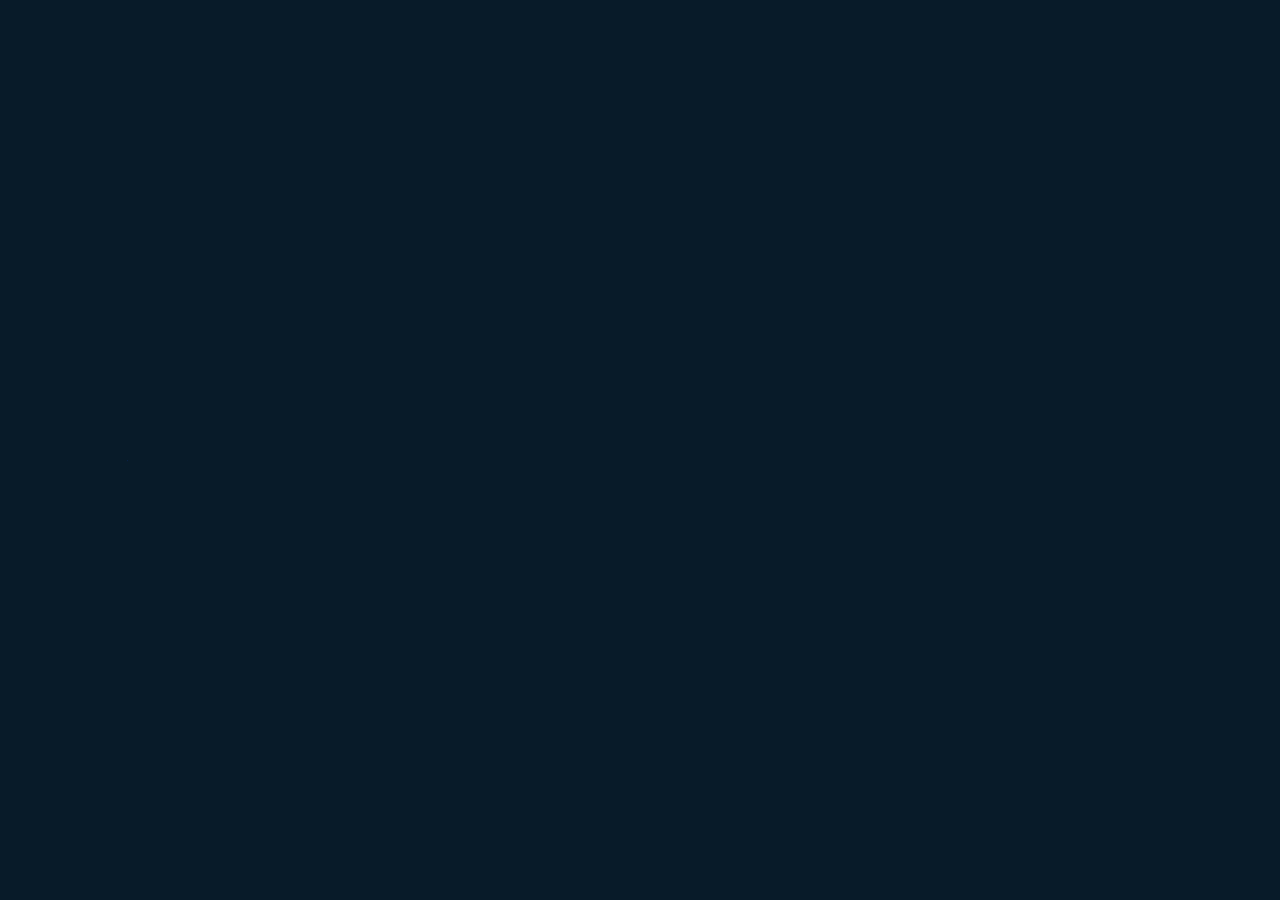
==== index.html @ 9a72f72b "style.css and index.html" ====
<!DOCTYPE html>
<html lang="en"> 
    <head>
        <meta charset="UTF-8">
        <meta name="viewport" content="width=device-width,initial-scale=1.0">
        <title>POrtfolio website | suchithra
  </title>
  <link rel="stylesheet"  href="style.css">
  <link href='https://unpkg.com/boxicons@2.1.4/css/boxicons.min.css' rel='stylesheet'>
</head>
<body> 
    <header>
        <header class="header">
        <a href="#" class="logo">Suchithra</a>
        
        <nav class="navbar">
            <a href="#" class="active">Home</a>
            <a href="#" class>About</a>
            <a href="#" class>Skills</a>
            <a href="#" class>Portfolio</a>
            <a href="#" class>Contact</a>
        </nav>
    </header>

    <section class="home">
        <div class="home-content">
            <h1>Hi, I'm Suchithra</h1>
            <h3>Electrical student </h3>
            <p>Technical skills are C,C++ program,HTML,Python program</p>
            <div class="btn-box">
                <a href="#">Hire me</a>
                <a href="#">Download CV</a>
            </div>
        </div>

        <div class="home-sci">
            <a href="#"><i class='bx bxl-facebook'></i></a>
            <a href="#"><i class='bx bxl-instagram' ></i></a>
            <a href="#"><i class='bx bxl-linkedin' ></i></a>
        </div>
        
        <span class="home-imgHover"></span>
    </section>
</body>
</html>
---- style.css ----
*{
    margin: 0;
    padding: 0;
    box-sizing: border-box;
    font-family: 'poppins', sans-serif;
}

body {
    background:#081b29;
    Color: #ededed;
    
}
.header{
    position: fixed;
    top: 0;
    left: 0;
    width: 100%;
    padding: 20px 10%;
    background-color: transparent;
    display: flex;
    justify-content: space-between;
    align-items: center;
    z-index: 100;
}

.logo{
    font-size: 25px;
    color: #ededed;
    text-decoration: none;
    font-weight: 600;
}

.logo::before {
    content: '';
    position: absolute;
    top: 0;
    right: 0;
    width: 100%;
    height: 100%;
    background: #081b29;
    animation: showRight 1s ease forwards;
    animation-delay: .4s;
}

.navbar a {
    font-size: 18px;
    color: #ededed;
    text-decoration: none;
    font-weight: 500;
    margin-left: 35px;
    transition: .5s;
}

.navbar a:hover,
.navbar a.active {
    color: #00abf0;
}

.home {
    height: 100vh;
    background: url('home.jpg') no-repeat; 
    background-size: cover;
    background-position: center;
    display: flex;
    align-items: center;
    padding: 0 10%;
}

.home-content{
    max-width: 600px;
}

.home-content h1 {
    position: relative;
    font-size: 56px;
    font-weight: 700;
    line-height: 1.2;
}

.home-content h1::before {
    content: '';
    position: absolute;
    top: 0;
    right: 0;
    width: 100%;
    height: 100%;
    background: #081b29;
    animation: showRight 1s ease forwards;
    animation-delay: 1s;
}


.home-content h3 {
    position: relative;
    font-size:  32px;
    font-weight: 700;
    color:#00abf0;
}

.home-content h3::before {
    content: '';
    position: absolute;
    top: 0;
    right: 0;
    width: 100%;
    height: 100%;
    background: #081b29;
    animation: showRight 1s ease forwards;
    animation-delay: 1.3s;
}



.home-content p {
    position: relative;
    font: 16px;
    margin: 20px 0 40px;
}

.home-content p::before {
    content: '';
    position: absolute;
    top: 0;
    right: 0;
    width: 100%;
    height: 100%;
    background: #081b29;
    animation: showRight 1s ease forwards;
    animation-delay: 1s;
}

.home-content .btn-box {
    position: relative;
    display: flex;
    justify-content: space-between;
    width: 345px;
    height: 50px;
}

.home-content .btn-box::before {
    content: '';
    position: absolute;
    top: 0;
    right: 0;
    width: 100%;
    height: 100%;
    background: #081b29;
    animation: showRight 1s ease forwards;
    animation-delay: 1.9s;
    z-index: 2;
}

.btn-box a {
    position: relative;
    display: inline-flex;
    justify-content: center;
    align-items: center;
    width: 150px;
    height: 100%;
    background: #00abf0;
    border: 2px solid #00abf0;
    border-radius: 8px;
    font-size: 19px;
    color: #081b29;
    text-decoration: none;
    font-weight: 600;
    letter-spacing: 1px;
    z-index: 1;
    overflow: hidden;
    transition: .5s;
}

.btn-box a :hover {
    color: #00abf0;
}

.btn-box a:nth-child(2) {
    background: transparent;
    color: #00abf0;
}

.btn-box a:nth-child(2):hover {
    color: #081b29;
}
.btn-box a:nth-child(2)::before {
    background: #00abf0;
}

.btn-box a::before {
    content: '';
    position: absolute;
    top: 0;
    left: 0;
    width: 0;
    height: 100%;
    background: #081b29;
    z-index: -1;
    transition: .5s;
}

.btn-box a:hover::before {
    width: 100%;
}

.home-sci {
    position: absolute;
    bottom: 40px;
    width: 170px;
    display: flex;
    justify-content: space-between;
}

.home-sci::before {
    content: '';
    position: absolute;
    top: 0;
    right: 0;
    width: 100%;
    height: 100%;
    background: #081b29;
    animation: showRight 1s ease forwards;
    animation-delay: 2.5s;
    z-index: 2;
}

.home-sci a {
    position: relative;
    display: inline-flex;
    justify-content: center;
    align-items: center;
    width: 40px;
    height: 40px;
    background: transparent;
    border: 2px solid #00abf0;
    border-radius: 50%;
    font-size: 20px;
    color: #00abf0;
    text-decoration: none;
    z-index: 1;
    overflow: hidden;
    transition: .5s;
}

.home-sci a:hover {
    color: #081b29;
}

.home-sci a::before {
    content: '';
    position: absolute;
    top: 0;
    left: 0;
    width: 0;
    height: 100%;
    background: #00abf0;
    z-index: -1;
    transition: .5s;
}

.home-sci a:hover::before {
    width: 100%;
}

.home-imgHover {
    position: absolute;
    top: 0;
    right: 30px;
    width: 500px;
    height: 100%;
    background: transparent;
}
.home-imgHover:hover {
    background: #081b29;
    opacity: .8;
}

.home-imgHover::after {
    content: '';
    position: absolute;
    top: 0;
    right: 0;
    width: 100%;
    height: 100%;
    background: #081b29;
    animation: showRight 1s ease forwards;
    animation-delay: 3s;
    z-index: 2;
}

/*KEYFRAMES ANIMATION */
@keyframes showRight {
    100% {
        width: 0;
    }
}
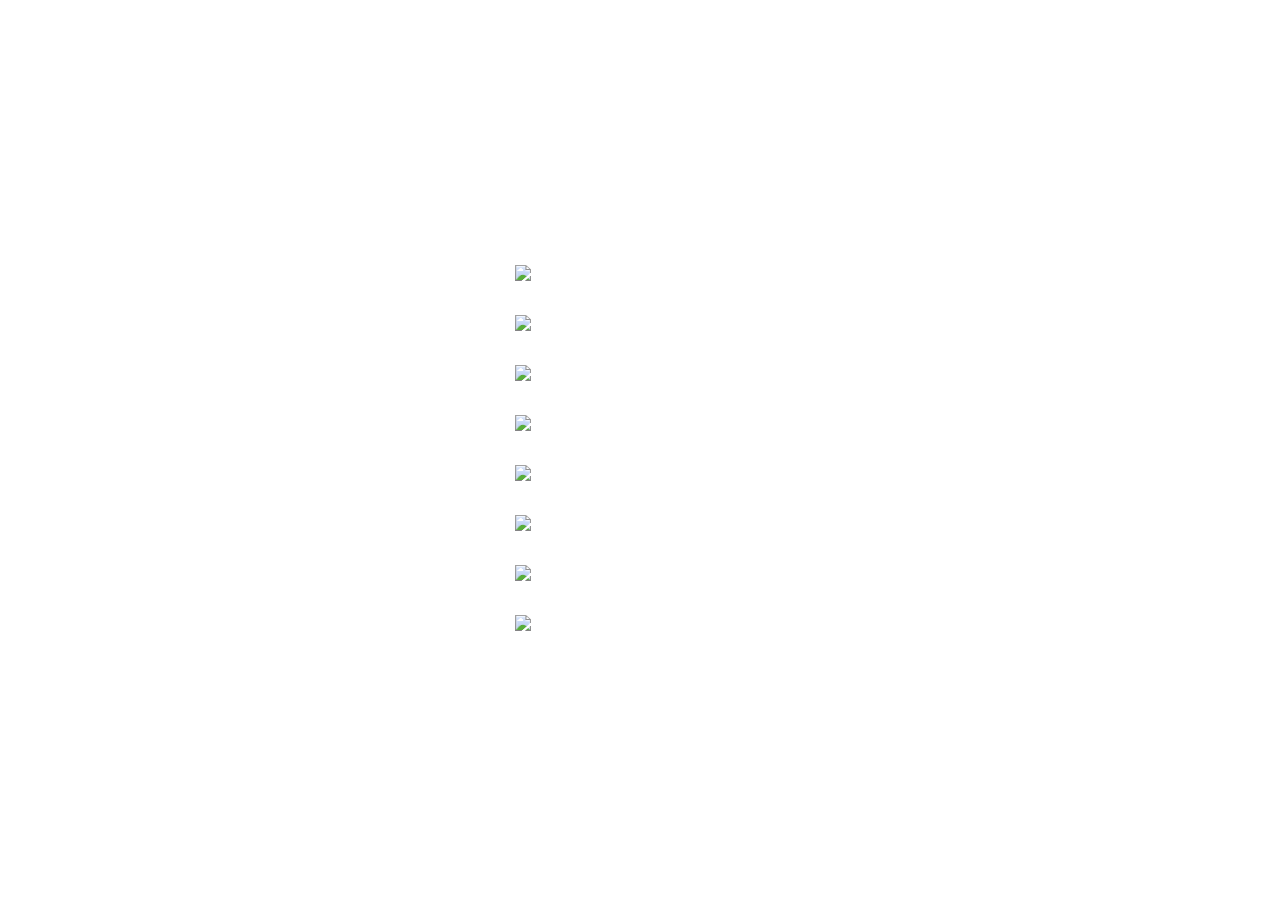
==== commit a85981c8: "nothing to change" ====
--- a/index.html
+++ b/index.html
@@ -1,45 +1,41 @@
 <!DOCTYPE html>
-<html lang="en"> 
+<html>
     <head>
-        <meta charset="UTF-8">
-        <meta name="viewport" content="width=device-width,initial-scale=1.0">
-        <title>POrtfolio website | suchithra
-  </title>
-  <link rel="stylesheet"  href="style.css">
-  <link href='https://unpkg.com/boxicons@2.1.4/css/boxicons.min.css' rel='stylesheet'>
-</head>
-<body> 
-    <header>
-        <header class="header">
-        <a href="#" class="logo">Suchithra</a>
-        
-        <nav class="navbar">
-            <a href="#" class="active">Home</a>
-            <a href="#" class>About</a>
-            <a href="#" class>Skills</a>
-            <a href="#" class>Portfolio</a>
-            <a href="#" class>Contact</a>
-        </nav>
-    </header>
-
-    <section class="home">
-        <div class="home-content">
-            <h1>Hi, I'm Suchithra</h1>
-            <h3>Electrical student </h3>
-            <p>Technical skills are C,C++ program,HTML,Python program</p>
-            <div class="btn-box">
-                <a href="#">Hire me</a>
-                <a href="#">Download CV</a>
-            </div>
+        <meta name="vievport" content="width=device-width, initial-scale=1.0">
+        <title>Image Gallery</title>
+        <link rel="stylesheet" href="style.css">
+        <link rel="stylesheet" href="lightbox.css"
+    </head>
+    <body>
+     <div class="container">
+        <div class="gallery">
+            <a href="mygallery/image 1.jpg" data-lightbox="models" data-title="caption1">
+                <img src="mygallery/image 1.jpg">
+            </a>
+            <a href="mygallery/image 2.jpg" data-lightbox="models" data-title="caption2">
+                <img src="mygallery/image 2.jpg">
+            </a>
+            <a href="mygallery/image 3.jpg" data-lightbox="models" data-title="caption3">
+                <img src="mygallery/image 3.jpg">
+            </a>
+            <a href="mygallery/image 4.jpg" data-lightbox="models" data-title="caption4">
+                <img src="mygallery/image 4.jpg">
+            </a>
+            <a href="mygallery/image 5.jpg" data-lightbox="models" data-title="caption5">
+                <img src="mygallery/image 5.jpg">
+            </a>
+            <a href="mygallery/image 6.jpg" data-lightbox="models" data-title="caption6">
+                <img src="mygallery/image 6.jpg">
+            </a>
+            <a href="mygallery/image 7.jpg" data-lightbox="models" data-title="caption7">
+                <img src="mygallery/image 7.jpg">
+            </a>
+            <a href="mygallery/image 8.jpg" data-lightbox="models" data-title="caption8">
+                <img src="mygallery/image 8.jpg">
+            </a>
+           
         </div>
-
-        <div class="home-sci">
-            <a href="#"><i class='bx bxl-facebook'></i></a>
-            <a href="#"><i class='bx bxl-instagram' ></i></a>
-            <a href="#"><i class='bx bxl-linkedin' ></i></a>
-        </div>
-        
-        <span class="home-imgHover"></span>
-    </section>
-</body>
-</html>+     </div>
+            <script src="lightbox-plus-jquery.js"></script>
+    </body>
+    </html>--- a/style.css
+++ b/style.css
@@ -5,291 +5,19 @@
     font-family: 'poppins', sans-serif;
 }
 
-body {
-    background:#081b29;
-    Color: #ededed;
-    
-}
-.header{
-    position: fixed;
-    top: 0;
-    left: 0;
+.container{
     width: 100%;
-    padding: 20px 10%;
-    background-color: transparent;
-    display: flex;
-    justify-content: space-between;
-    align-items: center;
-    z-index: 100;
-}
-
-.logo{
-    font-size: 25px;
-    color: #ededed;
-    text-decoration: none;
-    font-weight: 600;
-}
-
-.logo::before {
-    content: '';
-    position: absolute;
-    top: 0;
-    right: 0;
-    width: 100%;
-    height: 100%;
-    background: #081b29;
-    animation: showRight 1s ease forwards;
-    animation-delay: .4s;
-}
-
-.navbar a {
-    font-size: 18px;
-    color: #ededed;
-    text-decoration: none;
-    font-weight: 500;
-    margin-left: 35px;
-    transition: .5s;
-}
-
-.navbar a:hover,
-.navbar a.active {
-    color: #00abf0;
-}
-
-.home {
-    height: 100vh;
-    background: url('home.jpg') no-repeat; 
-    background-size: cover;
-    background-position: center;
+    min-height: 100vh;
     display: flex;
     align-items: center;
-    padding: 0 10%;
+    justify-content: center;
+    padding: 15px 8%;
 }
-
-.home-content{
-    max-width: 600px;
+.gallery{
+    display: grid;
+    grid-template-columns: repeat(auto-fit, minmax(250px, 1fr));
+    grid-gap: 30px;
 }
-
-.home-content h1 {
-    position: relative;
-    font-size: 56px;
-    font-weight: 700;
-    line-height: 1.2;
-}
-
-.home-content h1::before {
-    content: '';
-    position: absolute;
-    top: 0;
-    right: 0;
-    width: 100%;
-    height: 100%;
-    background: #081b29;
-    animation: showRight 1s ease forwards;
-    animation-delay: 1s;
-}
-
-
-.home-content h3 {
-    position: relative;
-    font-size:  32px;
-    font-weight: 700;
-    color:#00abf0;
-}
-
-.home-content h3::before {
-    content: '';
-    position: absolute;
-    top: 0;
-    right: 0;
-    width: 100%;
-    height: 100%;
-    background: #081b29;
-    animation: showRight 1s ease forwards;
-    animation-delay: 1.3s;
-}
-
-
-
-.home-content p {
-    position: relative;
-    font: 16px;
-    margin: 20px 0 40px;
-}
-
-.home-content p::before {
-    content: '';
-    position: absolute;
-    top: 0;
-    right: 0;
-    width: 100%;
-    height: 100%;
-    background: #081b29;
-    animation: showRight 1s ease forwards;
-    animation-delay: 1s;
-}
-
-.home-content .btn-box {
-    position: relative;
-    display: flex;
-    justify-content: space-between;
-    width: 345px;
-    height: 50px;
-}
-
-.home-content .btn-box::before {
-    content: '';
-    position: absolute;
-    top: 0;
-    right: 0;
-    width: 100%;
-    height: 100%;
-    background: #081b29;
-    animation: showRight 1s ease forwards;
-    animation-delay: 1.9s;
-    z-index: 2;
-}
-
-.btn-box a {
-    position: relative;
-    display: inline-flex;
-    justify-content: center;
-    align-items: center;
-    width: 150px;
-    height: 100%;
-    background: #00abf0;
-    border: 2px solid #00abf0;
-    border-radius: 8px;
-    font-size: 19px;
-    color: #081b29;
-    text-decoration: none;
-    font-weight: 600;
-    letter-spacing: 1px;
-    z-index: 1;
-    overflow: hidden;
-    transition: .5s;
-}
-
-.btn-box a :hover {
-    color: #00abf0;
-}
-
-.btn-box a:nth-child(2) {
-    background: transparent;
-    color: #00abf0;
-}
-
-.btn-box a:nth-child(2):hover {
-    color: #081b29;
-}
-.btn-box a:nth-child(2)::before {
-    background: #00abf0;
-}
-
-.btn-box a::before {
-    content: '';
-    position: absolute;
-    top: 0;
-    left: 0;
-    width: 0;
-    height: 100%;
-    background: #081b29;
-    z-index: -1;
-    transition: .5s;
-}
-
-.btn-box a:hover::before {
+.gallery img{
     width: 100%;
 }
-
-.home-sci {
-    position: absolute;
-    bottom: 40px;
-    width: 170px;
-    display: flex;
-    justify-content: space-between;
-}
-
-.home-sci::before {
-    content: '';
-    position: absolute;
-    top: 0;
-    right: 0;
-    width: 100%;
-    height: 100%;
-    background: #081b29;
-    animation: showRight 1s ease forwards;
-    animation-delay: 2.5s;
-    z-index: 2;
-}
-
-.home-sci a {
-    position: relative;
-    display: inline-flex;
-    justify-content: center;
-    align-items: center;
-    width: 40px;
-    height: 40px;
-    background: transparent;
-    border: 2px solid #00abf0;
-    border-radius: 50%;
-    font-size: 20px;
-    color: #00abf0;
-    text-decoration: none;
-    z-index: 1;
-    overflow: hidden;
-    transition: .5s;
-}
-
-.home-sci a:hover {
-    color: #081b29;
-}
-
-.home-sci a::before {
-    content: '';
-    position: absolute;
-    top: 0;
-    left: 0;
-    width: 0;
-    height: 100%;
-    background: #00abf0;
-    z-index: -1;
-    transition: .5s;
-}
-
-.home-sci a:hover::before {
-    width: 100%;
-}
-
-.home-imgHover {
-    position: absolute;
-    top: 0;
-    right: 30px;
-    width: 500px;
-    height: 100%;
-    background: transparent;
-}
-.home-imgHover:hover {
-    background: #081b29;
-    opacity: .8;
-}
-
-.home-imgHover::after {
-    content: '';
-    position: absolute;
-    top: 0;
-    right: 0;
-    width: 100%;
-    height: 100%;
-    background: #081b29;
-    animation: showRight 1s ease forwards;
-    animation-delay: 3s;
-    z-index: 2;
-}
-
-/*KEYFRAMES ANIMATION */
-@keyframes showRight {
-    100% {
-        width: 0;
-    }
-}
